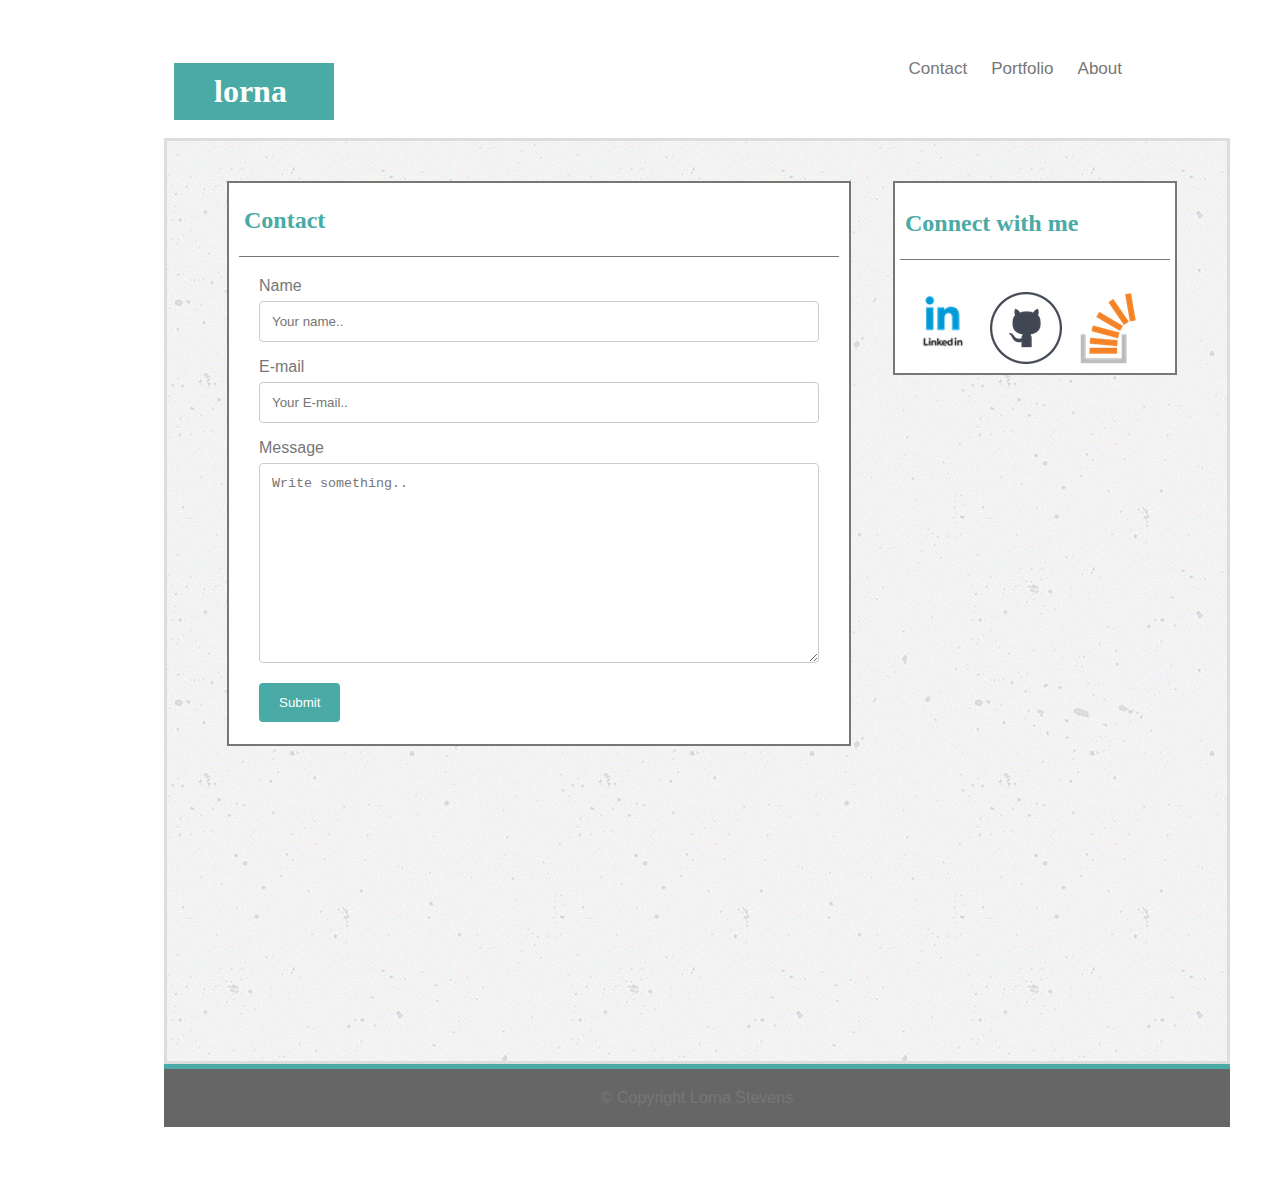
==== contact.html @ a9eaef05 "my portfolio" ====
<!DOCTYPE html>
<html lang="en">
<head>
<link rel="stylesheet" type="text/css" href="./assets/css/style.css">
	<meta charset="UTF-8">
	<title>Lorna</title>
</head>
</html>
<body>
	<div class="container">
		<div class="nav">
			<div class="topnav">
				<h1>lorna</h1>
				 <a href="#about">About</a>
				 <a href="#portfolio">Portfolio</a>
				 <a href="#contact">Contact</a>
			</div>
		</div>

<br><br>

	<div class="wrapper">
		

	<div class="aboutme">
		<div class="title">
			<h2>Contact</h2>
		</div>

		<div class="container2">
		  <form action="/action_page.php">

		    <label for="name">Name</label>
		    <input type="text" id="name" name="name" placeholder="Your name..">

		    <label for="Email">E-mail</label>
		    <input type="text" id="email" name="name" placeholder="Your E-mail..">

		    <label for="subject">Message</label>
		    <textarea id="message" name="message" placeholder="Write something.." style="height:200px"></textarea>

		    <input type="submit" value="Submit">

		  </form>
		</div>

		

	</div>

	<div class="icons">
			<div class="title">
				<h2>Connect with me</h2>
			</div>
				<br>
				<a href="https://www.linkedin.com/in/lornastevens/"> <img src="./assets/images/linkedin.png" id="logos"></a>

				<a href="https://github.com/lorstevens"> <img src="./assets/images/github.png" id="logos"></a>

				<a href="https://july2017pt.slack.com/messages/C6ATC4CLC/"> <img src="./assets/images/stack.png" id="logos"></a>

		</div>

</div>
		<footer class="clearfix">
		© Copyright Lorna Stevens
		</footer>
</div>
</body>
</html>
---- assets/css/style.css ----
body{
	color: #777777;
	font-family: Helvetica;

}
.container{
	width: 960px;
	margin: 20px auto;
	padding: 1px 2px 40px 10px;

}

.wrapper{
	border-color: #dddddd;
	border-style: solid;
	height: 900px;
	width: 960px;
	margin: auto;
	padding: 10px 50px;
	/*padding: 10px 10px 80px 50px;*/
	background-image: url(../images/concrete-texture.png);
}

.nav {
	width: 960px;
	margin: 20px auto;
	padding: 1px 2px 40px 10px;
	background-color: #ffffff
	
}

h1 { /*Why is this linked to About Me Class?*/
	background-color: #4aaaa5;
	color: white;
	width:80px;
	padding:10px 40px;
	float: left;
	border-color: #cccccc;
	font-family: Georgia;
}


.topnav a {
    float: right;
    display: block;
    color: #777777;
    text-align: center;
    padding: 17px 12px;
    text-decoration: none;
    font-size: 17px;
    /*margin: 20px;*/
    border-right: .5px;

}

.aboutme {
	width:600px;
	background-color: #ffffff;
	border-color: #dddddd;
	border: 2px;
	border-style: solid;
	float: left;
	padding: 2px 10px;
	margin: 30px 0px 10px 10px;
}

h2{
	color: #4aaaa5;
	font-family: georgia;
	
}

#kayak{
	width: 290px;
	height: 250px;
	margin: 10px;
	border-radius: 50%;
	float: left;
	overflow: auto;
}

.icons{
	float: right;
	border-color: #dddddd;
	border: 2px;
	border-style: solid;
	width: 270px;
	overflow: auto;
	left: 100px;
	background-color: #ffffff;
	margin: 30px 0px 10px 10px;
	padding: 5px;
}

.title{
	border-bottom: 1px solid;
	padding: 2px 5px;
}

.logos{
	width: 10px;
	height: 20px;
}

footer{
	text-align: center;
	padding: 20px 53px;
	background-color: #666666;
	width: 960px;
	margin: auto;
	color: #777777;
	border-top: 5px solid #4aaaa5;
}

.clearfix:after {
	content: "";
	display: block;
	clear: both;
	overflow: auto;
}

.portfolio {
	width:600px;
	background-color: #ffffff;
	border-color: #dddddd;
	border: 2px;
	border-style: solid;
	float: left;
	padding: 2px 10px;
	
}


.deer {
	width: 200px;
	height: 200px;
	margin: 30px;
	padding: 10px;
	float: left;
}

.tulips {
	width: 200px;
	height: 200px;
	margin: 30px;
	padding: 10px;
	float: left;
}

.tree  {
	width: 200px;
	height: 200px;
	margin: 30px;
	padding: 10px;
	float: left;
	clear: both;
}

.apple  {
	width: 200px;
	height: 200px;
	margin: 30px;
	padding: 10px;
	float: left;

}

.cow {
	width: 200px;
	height: 200px;
	margin: 30px;
	padding: 10px;
	clear: left;

}

.title1 {
	background-color: #4aaaa5;
	color: #ffffff;
   	position: absolute;
   	top: 410px;
   	width: 200px;
   	padding: 10px 0px;
   	text-align: center;
}

.title2 {
	background-color: #4aaaa5;
	color: #ffffff;
   	position: absolute;
   	top: 690px;
   	width: 200px;
   	padding: 10px 0px;
   	text-align: center;
}

.title3 {
	background-color: #4aaaa5;
	color: #ffffff;
   	position: absolute;
   	top: 940px;
   	padding: 10px 0px;
   	width: 200px;
   	text-align: center;
}



input[type=text], select, textarea {
    width: 100%; 
    padding: 12px;  
    border: 1px solid #ccc; 
    border-radius: 4px; 
    box-sizing: border-box;   
    margin-top: 6px; 
    margin-bottom: 16px; 
    resize: vertical 
}


input[type=submit] {
    background-color: #4aaaa5;
    color: white;
    padding: 12px 20px;
    border: none;
    border-radius: 4px;
    cursor: pointer;
}


input[type=submit]:hover {
    background-color: #4CAF50; 
    color: #ffffff;
}


.container2 {
    border-radius: 5px;
    background-color: #ffffff;
    padding: 20px;
}
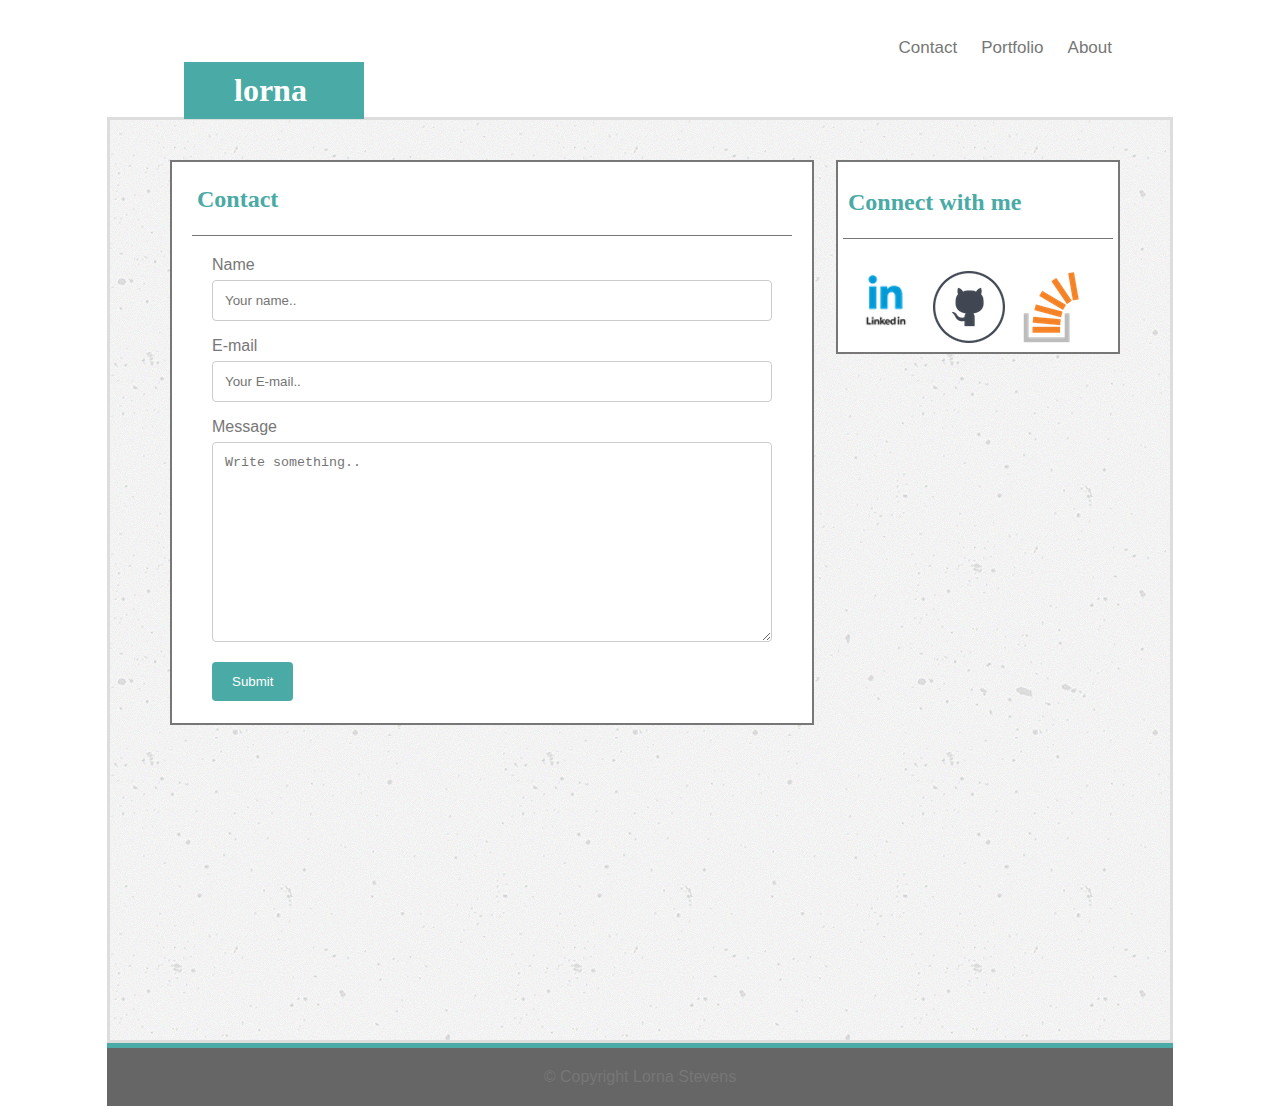
==== commit 68aafcaa: "morelinks" ====
--- a/contact.html
+++ b/contact.html
@@ -11,9 +11,11 @@
 		<div class="nav">
 			<div class="topnav">
 				<h1>lorna</h1>
-				 <a href="#about">About</a>
-				 <a href="#portfolio">Portfolio</a>
-				 <a href="#contact">Contact</a>
+				 <a href="https://lorstevens.github.io/Basic-Portfolio/index.html">About</a>
+
+				 <a href="https://lorstevens.github.io/Basic-Portfolio/portfolio.html">Portfolio</a>
+
+				 <a href="https://lorstevens.github.io/Basic-Portfolio/contact.html">Contact</a>
 			</div>
 		</div>
 
--- a/assets/css/style.css
+++ b/assets/css/style.css
@@ -4,9 +4,9 @@
 
 }
 .container{
-	width: 960px;
+	/*width: 960px;
 	margin: 20px auto;
-	padding: 1px 2px 40px 10px;
+	padding: 1px 2px 40px 10px;*/
 
 }
 
@@ -33,10 +33,14 @@
 	background-color: #4aaaa5;
 	color: white;
 	width:80px;
-	padding:10px 40px;
+	padding:10px 50px;
 	float: left;
 	border-color: #cccccc;
 	font-family: Georgia;
+	position: relative;
+	top: 20px;
+	left: 20px;
+	
 }
 
 
@@ -60,7 +64,7 @@
 	border: 2px;
 	border-style: solid;
 	float: left;
-	padding: 2px 10px;
+	padding: 2px 20px;
 	margin: 30px 0px 10px 10px;
 }
 
@@ -71,7 +75,7 @@
 }
 
 #kayak{
-	width: 290px;
+	width: 295px;
 	height: 250px;
 	margin: 10px;
 	border-radius: 50%;
@@ -238,4 +242,3 @@
     border-radius: 5px;
     background-color: #ffffff;
     padding: 20px;
-}
